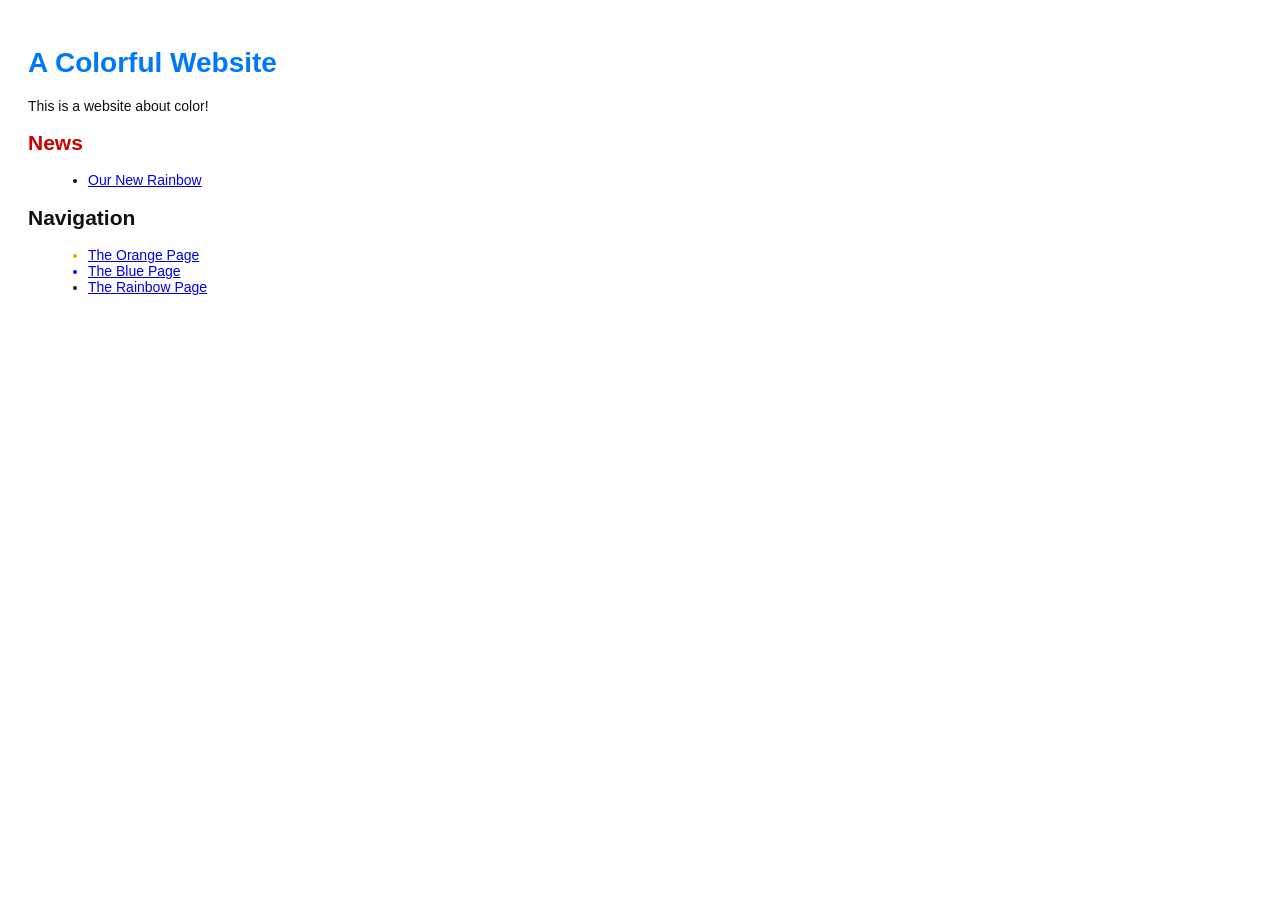
==== index.html @ 7bf225dc "Add news item for rainbow" ====
<!DOCTYPE html>
<html lang="en">
<head>
  <title>A Colorful Website</title>
  <link rel="stylesheet" href="style.css" />
  <meta charset="utf-8" />
</head>
<body>
  <h1 style="color: #07F">A Colorful Website</h1>
  <p>This is a website about color!</p>    
  
<h2 style="color: #C00">News</h2>
<ul>
  <li><a href="rainbow.html">Our New Rainbow</a></li>
</ul>
  
<h2>Navigation</h2>
<ul>
  <li style="color: #F90">
    <a href="orange.html">The Orange Page</a>
  </li>
  <li style="color: #00F">
    <a href="blue.html">The Blue Page</a>
  </li>
  <li>
    <a href="rainbow.html">The Rainbow Page</a>
  </li>
</ul>
  
</body>
</html>
---- style.css ----
body {
  padding: 20px;
  font-family: Verdana, Arial, Helvetica, sans-serif;
  font-size: 14px;
  color: #111;
}

p, ul {
  margin-bottom: 10px;
}

ul {
  margin-left: 20px;
}
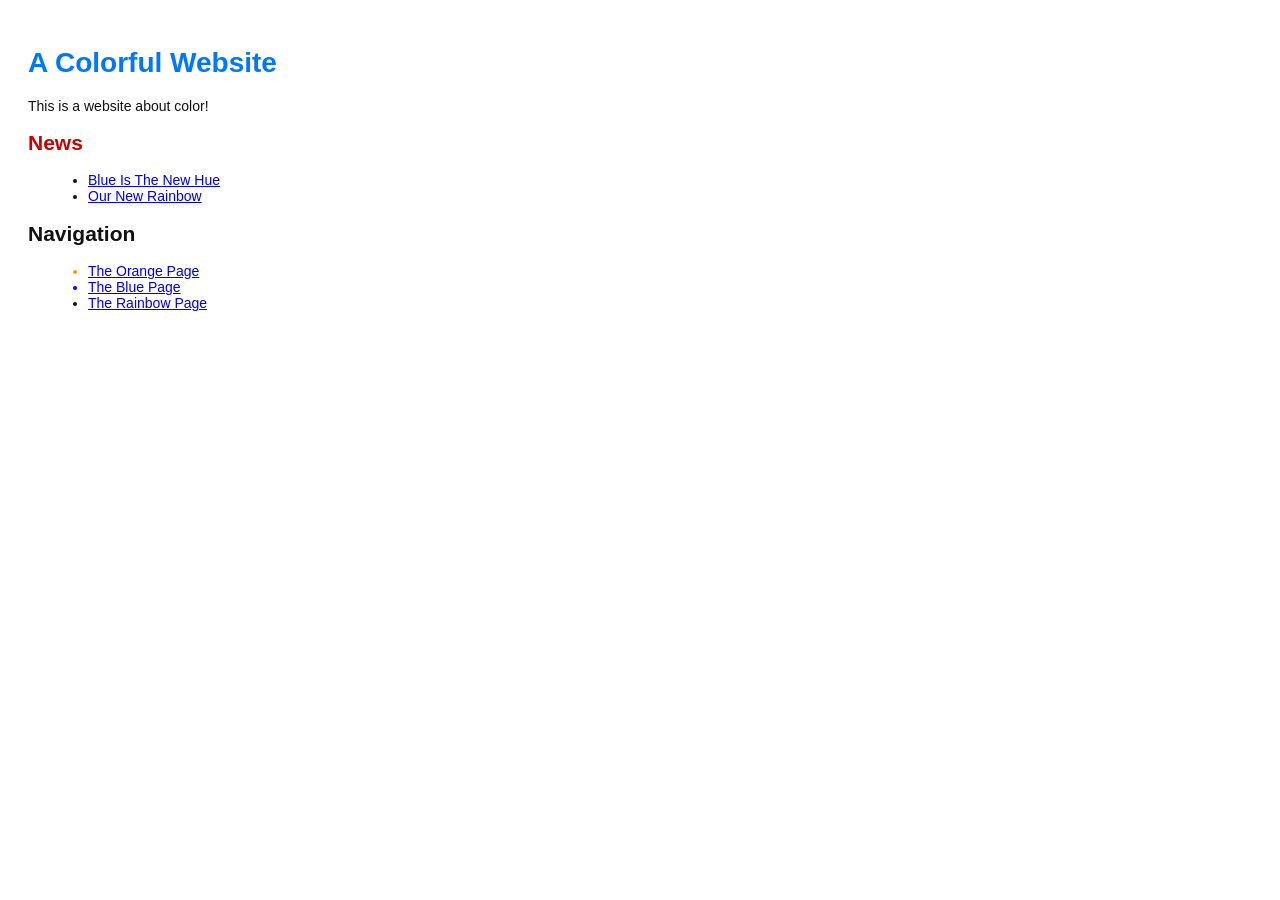
==== commit 81de97bf: "Merge branch 'crazy'" ====
--- a/index.html
+++ b/index.html
@@ -11,6 +11,7 @@
   
 <h2 style="color: #C00">News</h2>
 <ul>
+  <li><a href="news-1.html">Blue Is The New Hue</a></li>
   <li><a href="rainbow.html">Our New Rainbow</a></li>
 </ul>
   
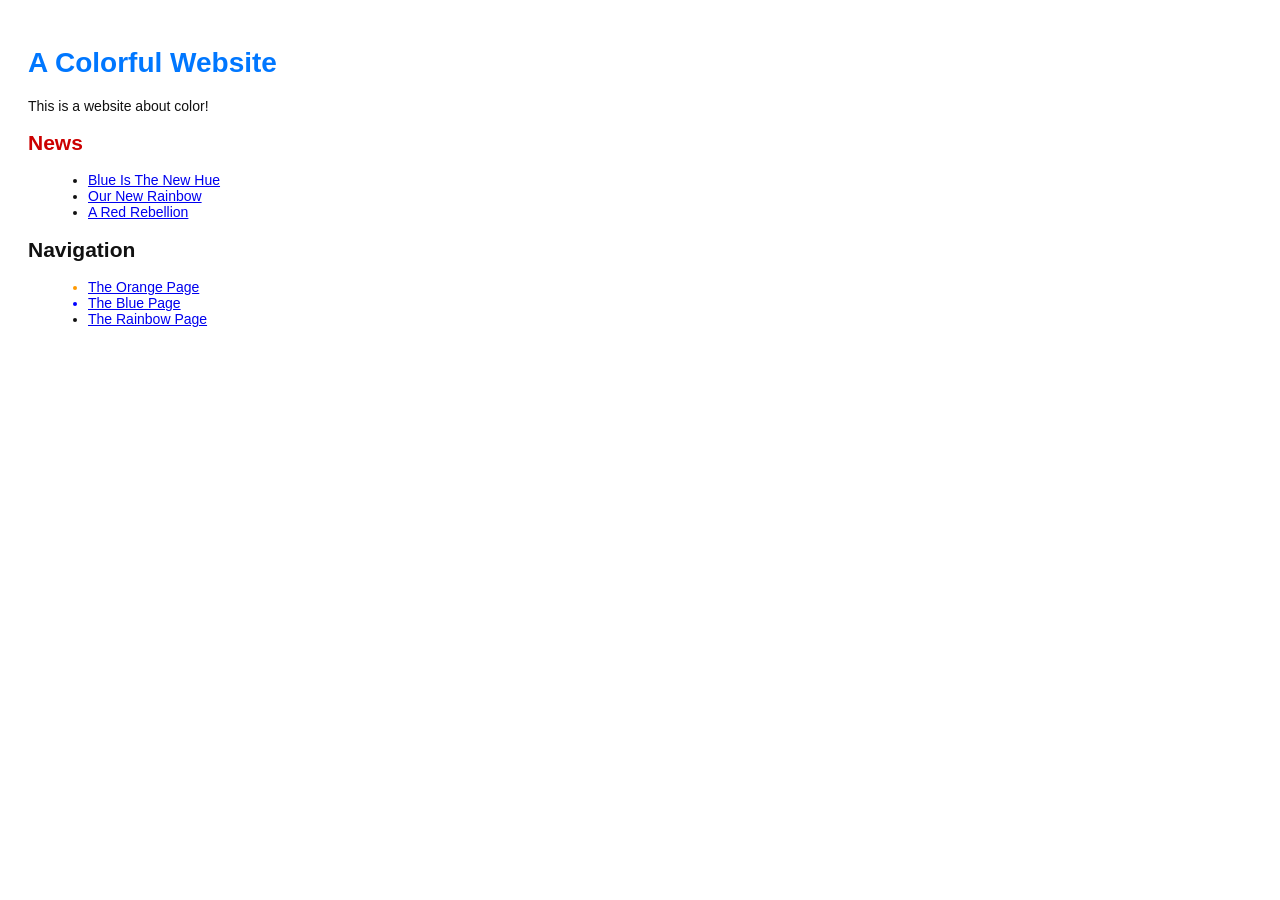
==== commit 8c8f065b: "Add 2nd news item to index page" ====
--- a/index.html
+++ b/index.html
@@ -13,6 +13,7 @@
 <ul>
   <li><a href="news-1.html">Blue Is The New Hue</a></li>
   <li><a href="rainbow.html">Our New Rainbow</a></li>
+  <li><a href="news-2.html">A Red Rebellion</a></li>
 </ul>
   
 <h2>Navigation</h2>
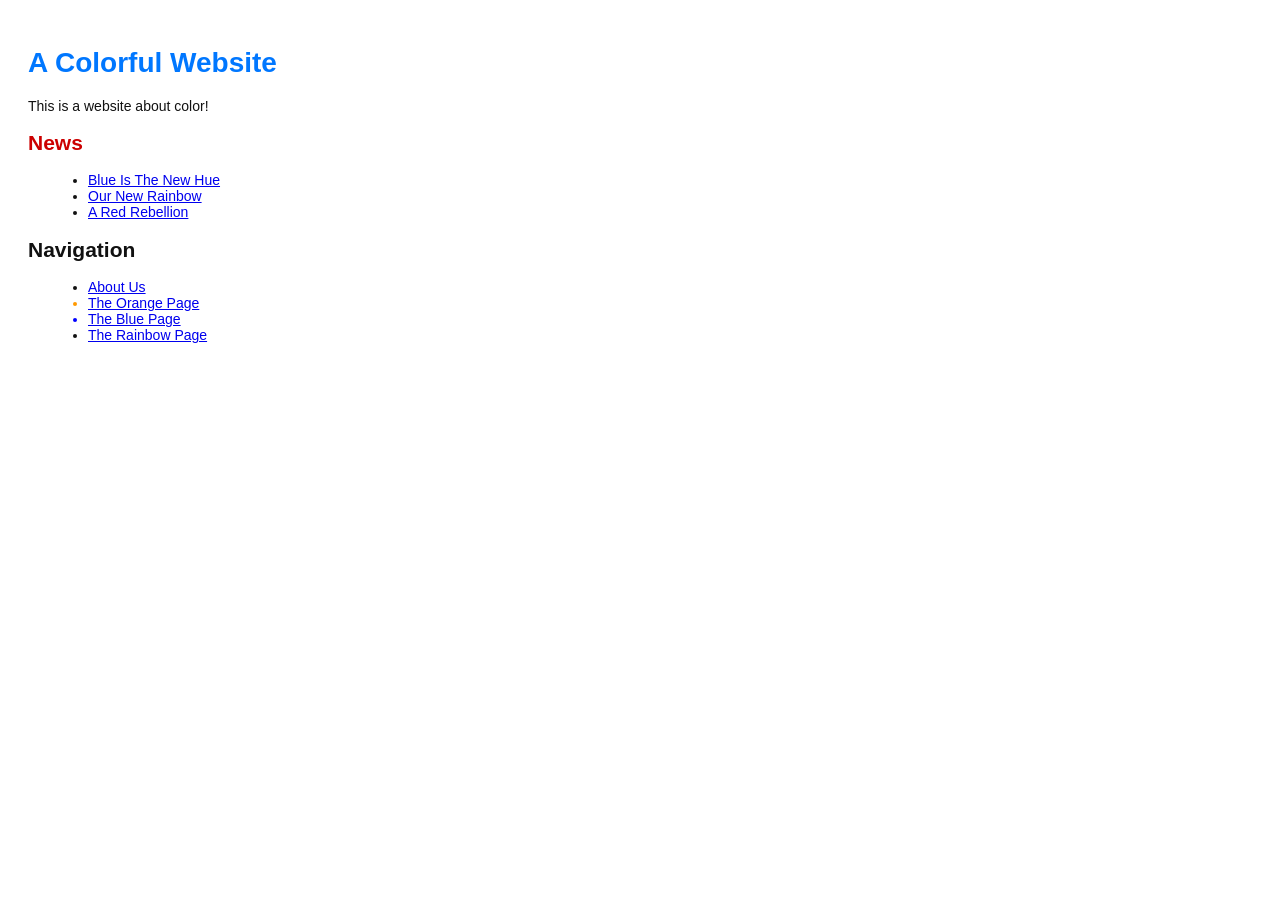
==== commit b8cb07ec: "Add link to about section in home page" ====
--- a/index.html
+++ b/index.html
@@ -18,6 +18,9 @@
   
 <h2>Navigation</h2>
 <ul>
+  <li>
+    <a href="about/index.html">About Us</a>
+  </li>
   <li style="color: #F90">
     <a href="orange.html">The Orange Page</a>
   </li>
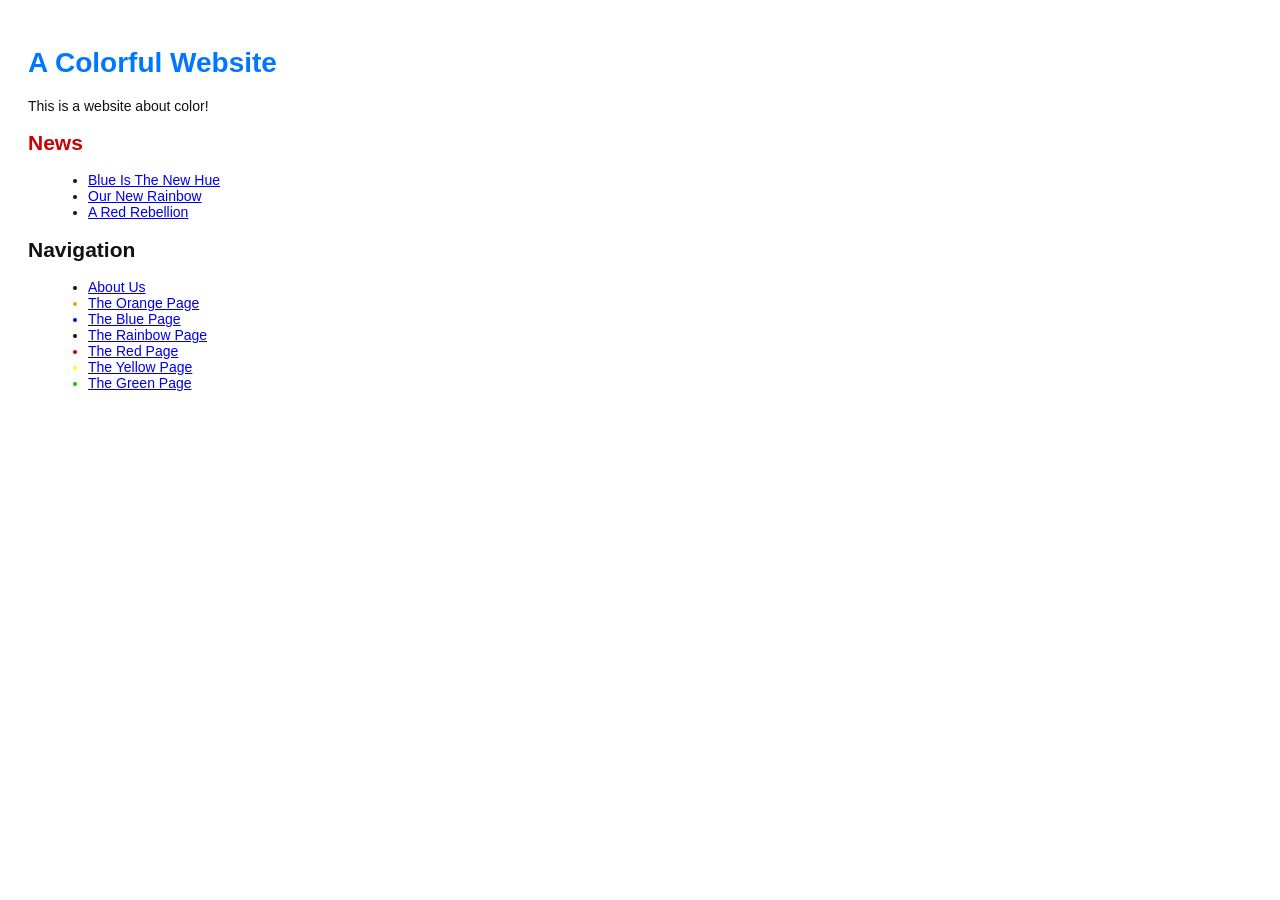
==== commit cfcce0af: "Add green page" ====
--- a/index.html
+++ b/index.html
@@ -30,6 +30,15 @@
   <li>
     <a href="rainbow.html">The Rainbow Page</a>
   </li>
+  <li style="color: #C00">
+    <a href="red.html">The Red Page</a>
+  </li>
+  <li style="color: #FF0">
+  <a href="yellow.html">The Yellow Page</a>
+</li>
+<li style="color: #0C0">
+  <a href="green.html">The Green Page</a>
+</li>
 </ul>
   
 </body>
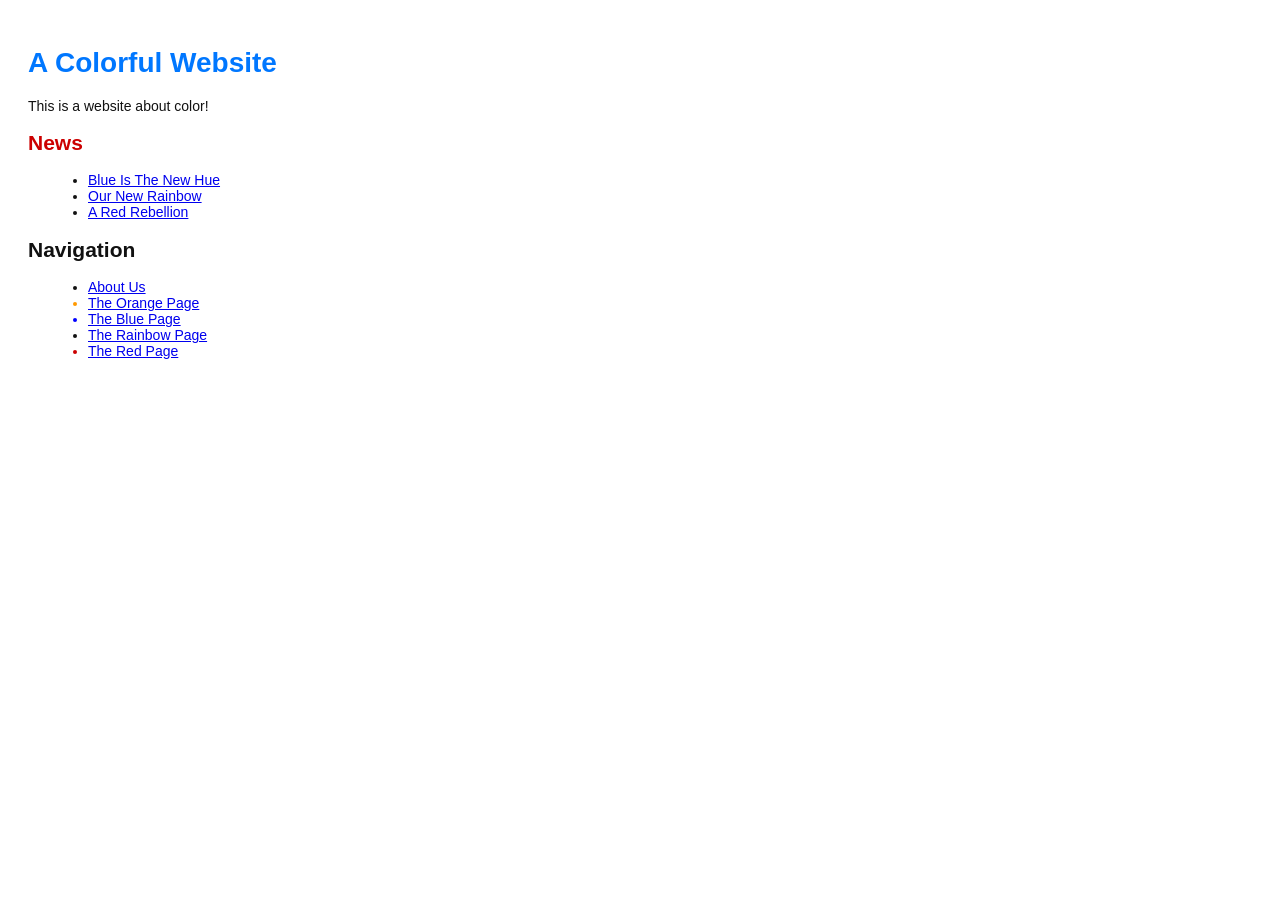
==== commit e57be204: "Add red page" ====
--- a/index.html
+++ b/index.html
@@ -33,12 +33,6 @@
   <li style="color: #C00">
     <a href="red.html">The Red Page</a>
   </li>
-  <li style="color: #FF0">
-  <a href="yellow.html">The Yellow Page</a>
-</li>
-<li style="color: #0C0">
-  <a href="green.html">The Green Page</a>
-</li>
 </ul>
   
 </body>
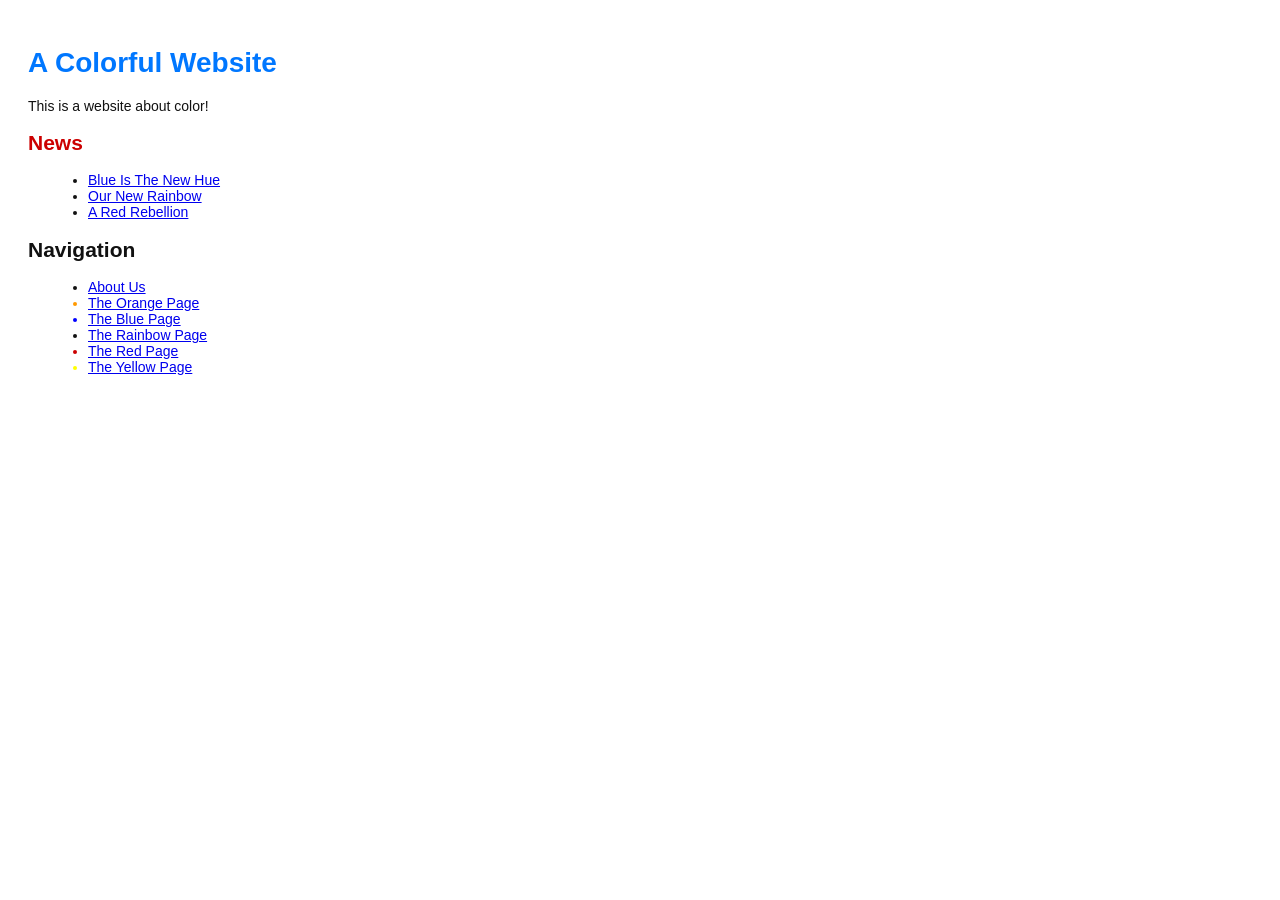
==== commit 8a01f261: "Add yellow page" ====
--- a/index.html
+++ b/index.html
@@ -33,6 +33,9 @@
   <li style="color: #C00">
     <a href="red.html">The Red Page</a>
   </li>
+  <li style="color: #FF0">
+  <a href="yellow.html">The Yellow Page</a>
+</li>
 </ul>
   
 </body>
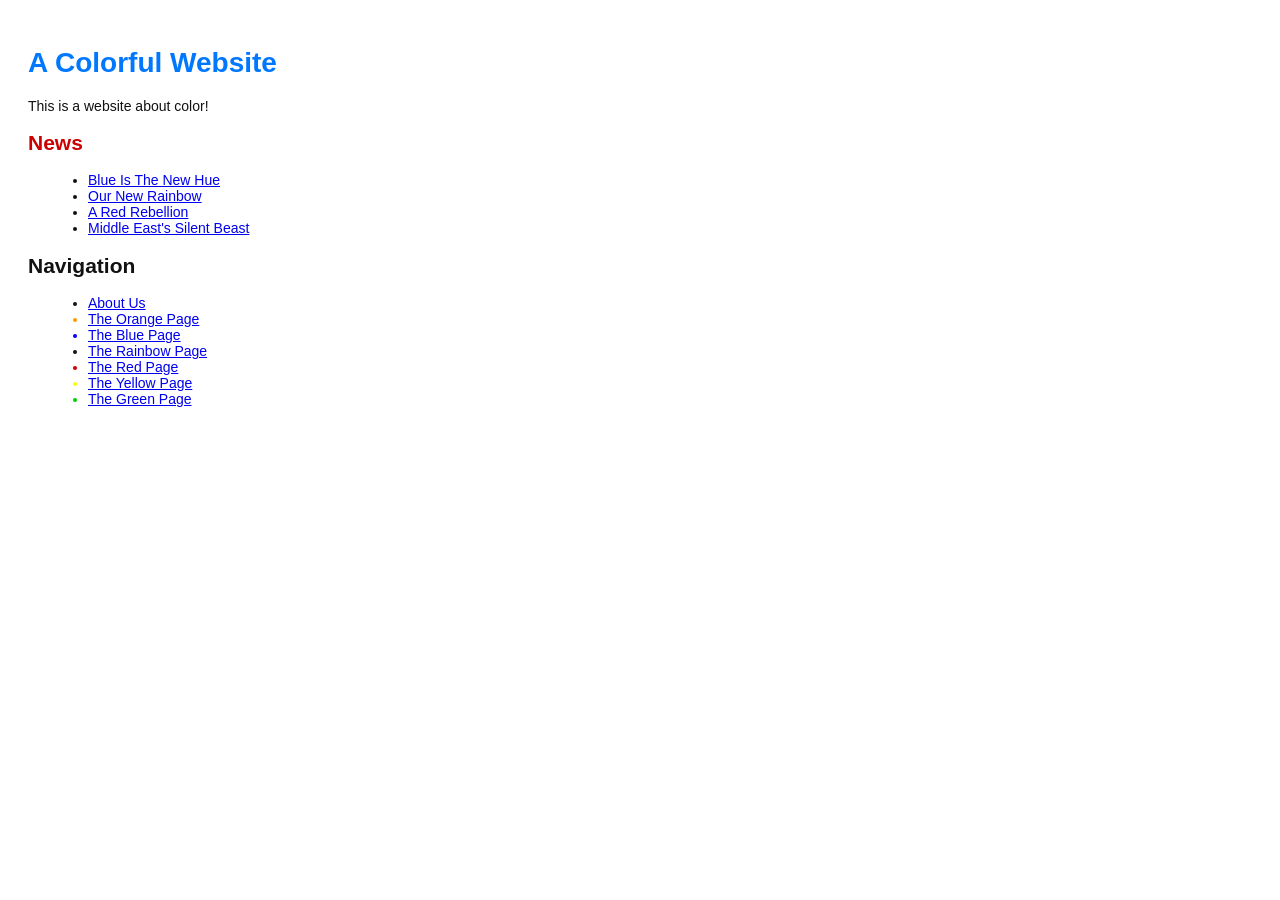
==== commit fee8cde0: "Add 3rd news item" ====
--- a/index.html
+++ b/index.html
@@ -14,6 +14,7 @@
   <li><a href="news-1.html">Blue Is The New Hue</a></li>
   <li><a href="rainbow.html">Our New Rainbow</a></li>
   <li><a href="news-2.html">A Red Rebellion</a></li>
+  <li><a href="news-3.html">Middle East's Silent Beast</a></li>
 </ul>
   
 <h2>Navigation</h2>
@@ -36,6 +37,9 @@
   <li style="color: #FF0">
   <a href="yellow.html">The Yellow Page</a>
 </li>
+<li style="color: #0C0">
+  <a href="green.html">The Green Page</a>
+</li>
 </ul>
   
 </body>
